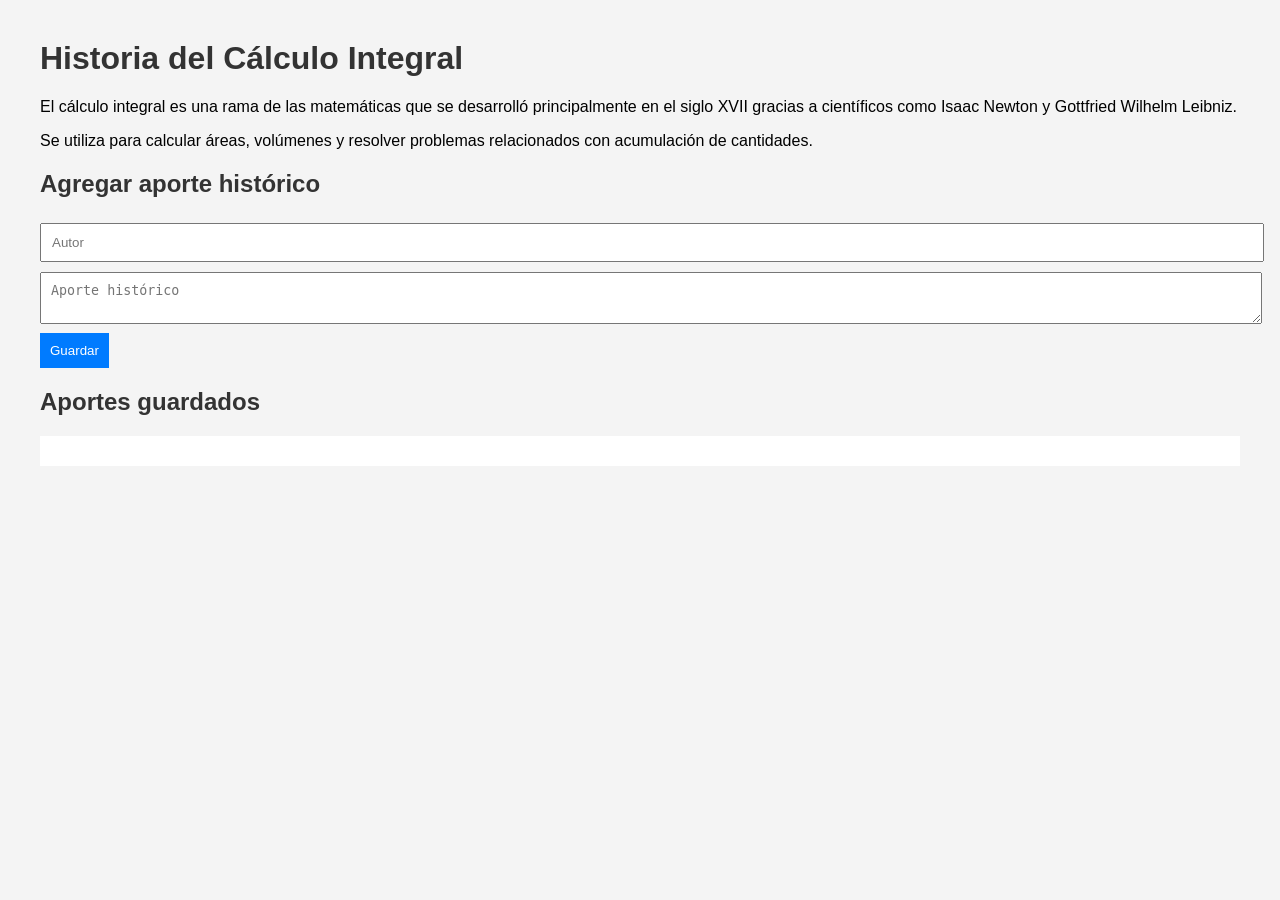
==== index.html @ 24f82d37 "cambio4" ====
<!DOCTYPE html>
<html lang="es">
<head>
    <meta charset="UTF-8">
    <title>Historia del Cálculo Integral</title>
    <link rel="stylesheet" href="estilos.css">
</head>
<body>

    <h1>Historia del Cálculo Integral</h1>

    <section>
        <p>
            El cálculo integral es una rama de las matemáticas que se desarrolló
            principalmente en el siglo XVII gracias a científicos como Isaac Newton
            y Gottfried Wilhelm Leibniz.
        </p>

        <p>
            Se utiliza para calcular áreas, volúmenes y resolver problemas relacionados
            con acumulación de cantidades.
        </p>
    </section>

    <h2>Agregar aporte histórico</h2>

    <form id="formulario">
        <input type="text" id="autor" placeholder="Autor" required>
        <textarea id="descripcion" placeholder="Aporte histórico" required></textarea>
        <button type="submit">Guardar</button>
    </form>

    <h2>Aportes guardados</h2>
    <div id="lista"></div>

    <script src="script.js"></script>

</body>
</html>
---- estilos.css ----
body {
    font-family: Arial;
    margin: 40px;
    background: #f4f4f4;
}

h1, h2 {
    color: #333;
}

form {
    margin-bottom: 20px;
}

input, textarea {
    width: 100%;
    padding: 10px;
    margin: 5px 0;
}

button {
    padding: 10px;
    background: #007BFF;
    color: white;
    border: none;
}

#lista {
    background: white;
    padding: 15px;
}
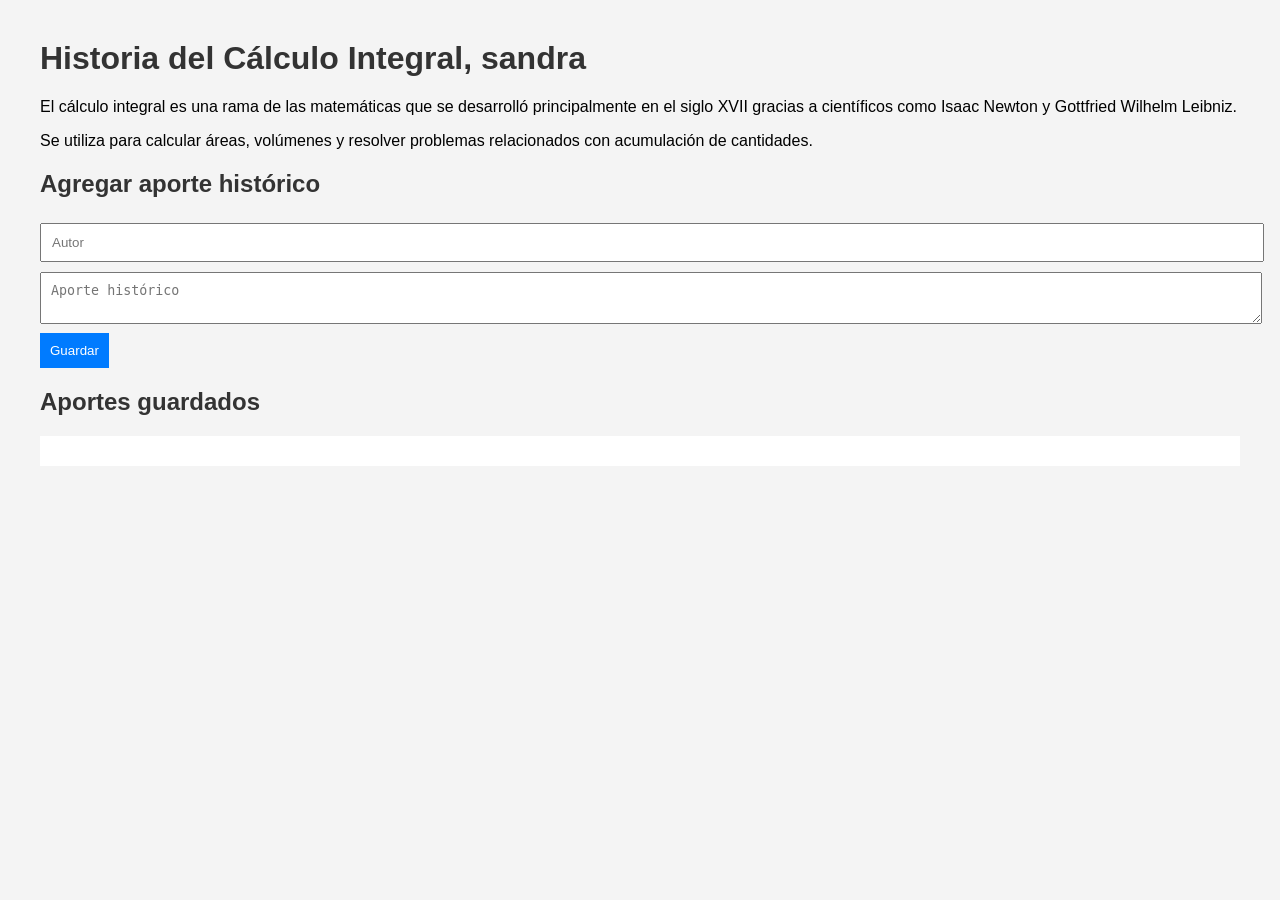
==== commit f6b47072: "sandra" ====
--- a/index.html
+++ b/index.html
@@ -7,7 +7,7 @@
 </head>
 <body>
 
-    <h1>Historia del Cálculo Integral</h1>
+    <h1>Historia del Cálculo Integral, sandra</h1>
 
     <section>
         <p>
@@ -36,4 +36,4 @@
     <script src="script.js"></script>
 
 </body>
-</html>+</html>
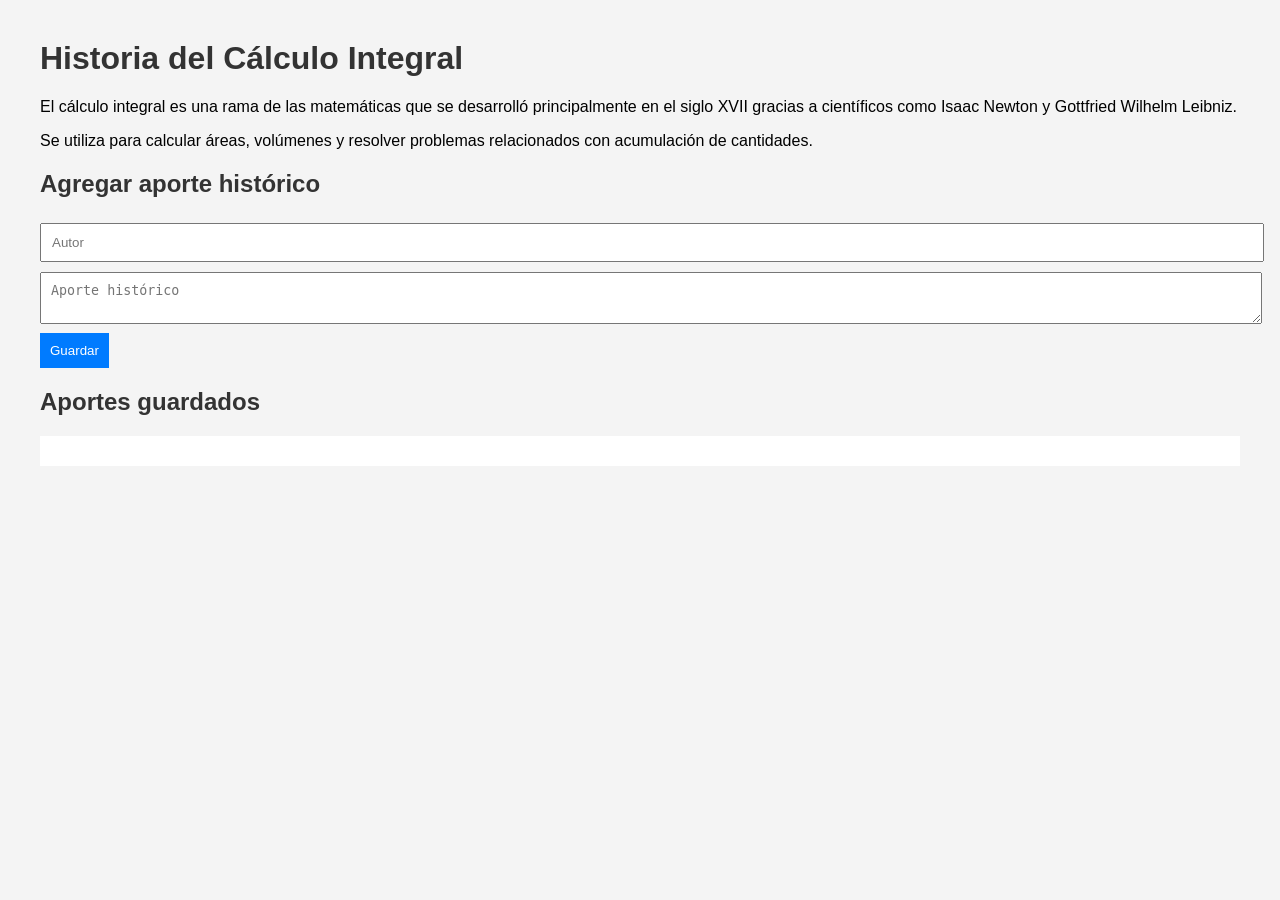
==== commit 8708af4c: "carlos 1u" ====
--- a/index.html
+++ b/index.html
@@ -7,7 +7,7 @@
 </head>
 <body>
 
-    <h1>Historia del Cálculo Integral, sandra</h1>
+    <h1>Historia del Cálculo Integral</h1>
 
     <section>
         <p>
@@ -37,3 +37,4 @@
 
 </body>
 </html>
+
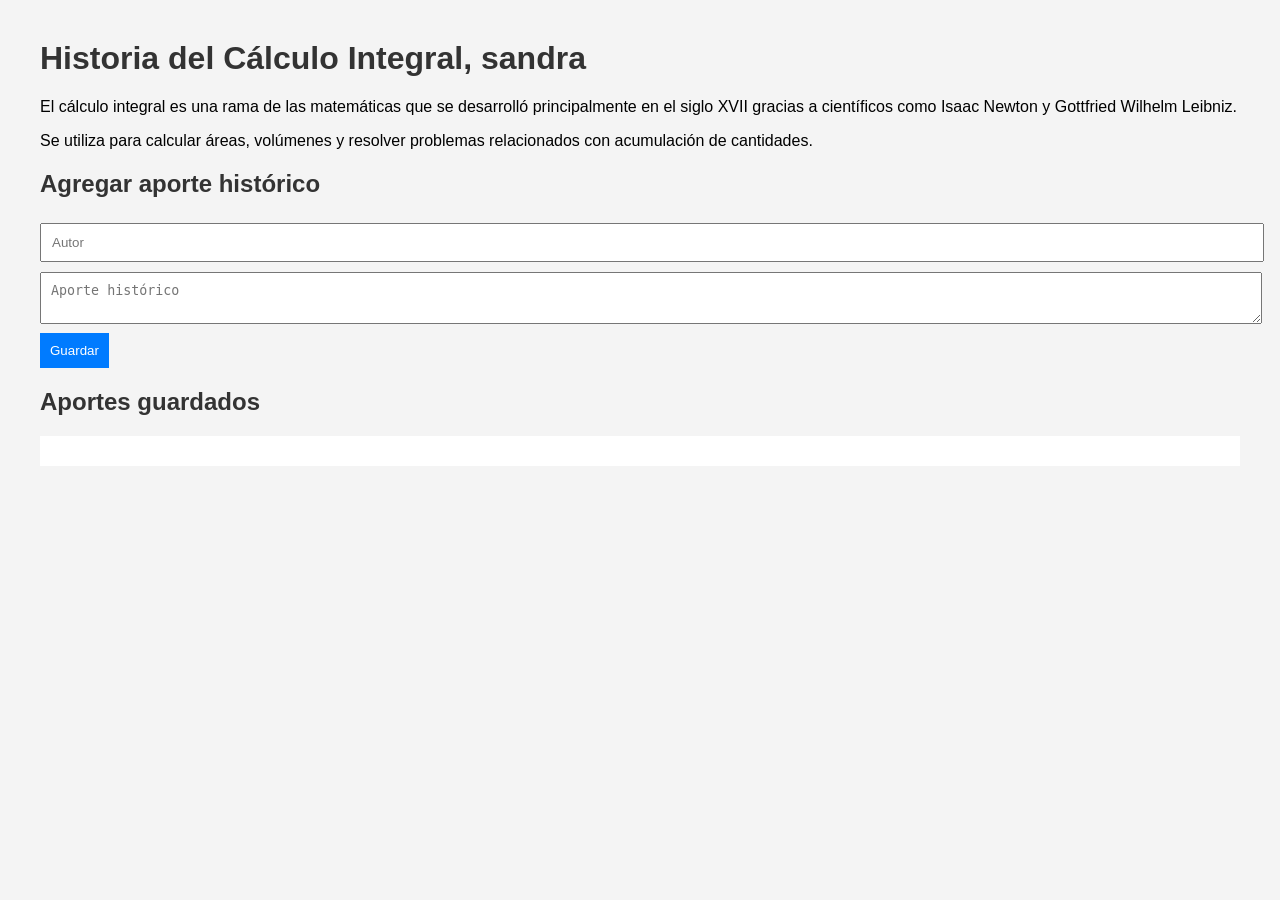
==== commit 82052e9a: "Merge branch 'main' of https://github.com/cristianriascos09-lang/gestioncompartida" ====
--- a/index.html
+++ b/index.html
@@ -7,7 +7,7 @@
 </head>
 <body>
 
-    <h1>Historia del Cálculo Integral</h1>
+    <h1>Historia del Cálculo Integral, sandra</h1>
 
     <section>
         <p>
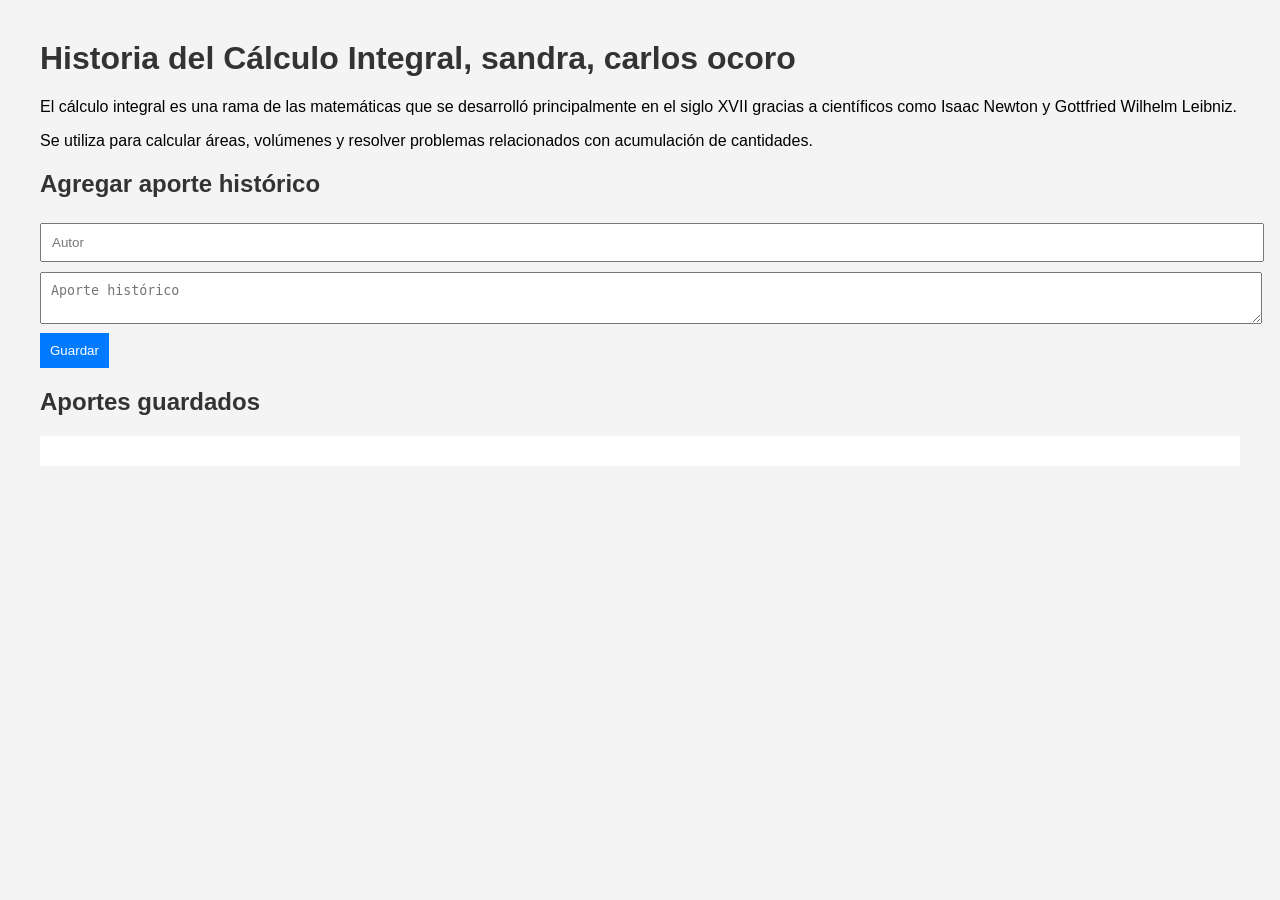
==== commit 9f8df7c2: "carlos" ====
--- a/index.html
+++ b/index.html
@@ -7,7 +7,7 @@
 </head>
 <body>
 
-    <h1>Historia del Cálculo Integral, sandra</h1>
+    <h1>Historia del Cálculo Integral, sandra, carlos ocoro</h1>
 
     <section>
         <p>
